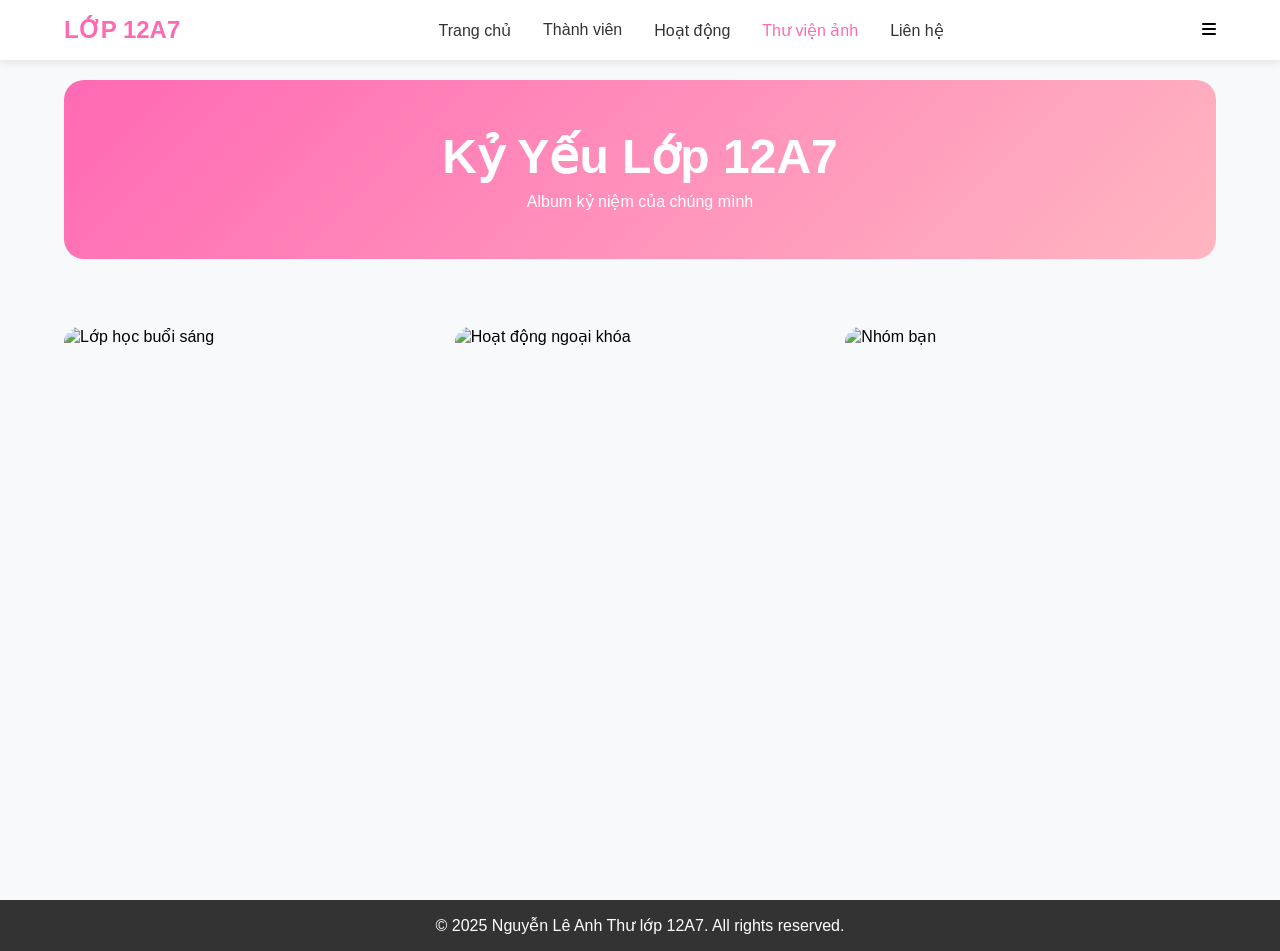
==== gallery.html @ 3dcc0c4b "up" ====
<!DOCTYPE html>
<html lang="vi">

<head>
    <meta charset="UTF-8">
    <meta name="viewport" content="width=device-width, initial-scale=1.0">
    <title>Trang chủ - Lớp học của chúng tôi</title>
    <link rel="stylesheet" href="css/style.css">
    <link rel="stylesheet" href="css/gallery.css">
    <script src="js/gallery.js" defer></script>
    <link rel="stylesheet" href="https://cdnjs.cloudflare.com/ajax/libs/font-awesome/6.0.0/css/all.min.css">
</head>

<body>
    <nav class="menu">
        <div class="logo">LỚP 12A7</div>
        <ul>
            <li><a href="index.html">Trang chủ</a></li>
            <li><a href="members.html">Thành viên</a></li>
            <li><a href="activities.html">Hoạt động</a></li>
            <li><a href="gallery.html" class="active">Thư viện ảnh</a></li>
            <li><a href="contact.html">Liên hệ</a></li>
        </ul>
    </nav>

    <main class="gallery-container">
        <div class="gallery-header">
            <h1>Kỷ Yếu Lớp 12A7</h1>
            <p>Album kỷ niệm của chúng mình</p>
        </div>
        
        <div class="gallery-wrapper">
            <div class="photo-grid">
                <!-- Class Photos -->
                <div class="photo-item class" data-category="class">
                    <div class="photo-content">
                        <img src="images/gallery/class01.jpg" alt="Lớp học buổi sáng">
                        <div class="photo-info">
                            <h3>Buổi sáng đầu tiên</h3>
                            <span>05/09/2023</span>
                        </div>
                    </div>
                </div>

                <!-- Activities Photos -->
                <div class="photo-item activities" data-category="activities">
                    <div class="photo-content">
                        <img src="images/gallery/act01.jpg" alt="Hoạt động ngoại khóa">
                        <div class="photo-info">
                            <h3>Dã ngoại Đầm Sen</h3>
                            <span>15/10/2023</span>
                        </div>
                    </div>
                </div>

                <!-- Friends Photos -->
                <div class="photo-item friends" data-category="friends">
                    <div class="photo-content">
                        <img src="images/gallery/friend01.jpg" alt="Nhóm bạn">
                        <div class="photo-info">
                            <h3>Nhóm học Toán</h3>
                            <span>20/11/2023</span>
                        </div>
                    </div>
                </div>
            </div>
        </div>

        <!-- Full Screen Preview -->
        <div class="preview-modal">
            <span class="close-preview">&times;</span>
            <img src="" alt="Preview" id="preview-image">
            <button class="nav-btn prev-btn">&lt;</button>
            <button class="nav-btn next-btn">&gt;</button>
        </div>
    </main>

    <footer>
        <p>&copy; 2025 Nguyễn Lê Anh Thư lớp 12A7. All rights reserved.</p>
    </footer>

    <script src="js/script.js"></script>
</body>

</html>
---- css/style.css ----
:root {
    --primary-color: #ff69b4;
    --secondary-color: #ffb6c1;
    --text-color: #333;
    --white: #ffffff;
}

* {
    margin: 0;
    padding: 0;
    box-sizing: border-box;
    font-family: 'Segoe UI', sans-serif;
}

body {
    background-color: #fafafa;
}

/* Menu styles */
.menu {
    display: flex;
    justify-content: space-between;
    align-items: center;
    padding: 1rem 5%;
    background: var(--white);
    box-shadow: 0 2px 10px rgba(0,0,0,0.1);
    position: fixed;
    width: 100%;
    top: 0;
    z-index: 1000;
}

.logo {
    font-size: 1.5rem;
    font-weight: bold;
    color: var(--primary-color);
}

.menu ul {
    display: flex;
    list-style: none;
    gap: 2rem;
}

.menu a {
    text-decoration: none;
    color: var(--text-color);
    font-weight: 500;
    transition: color 0.3s;
}

.menu a:hover, .menu a.active {
    color: var(--primary-color);
}

/* Hero section */
.hero {
    height: 100vh;
    background: linear-gradient(135deg, var(--primary-color), var(--secondary-color));
    display: flex;
    align-items: center;
    justify-content: center;
    text-align: center;
    color: var(--white);
}

.hero-content h1 {
    font-size: 3rem;
    margin-bottom: 1rem;
    animation: fadeIn 1s ease-out;
}

/* Features section */
.features {
    display: grid;
    grid-template-columns: repeat(auto-fit, minmax(250px, 1fr));
    gap: 2rem;
    padding: 4rem 5%;
}

.feature-card {
    background: var(--white);
    padding: 2rem;
    border-radius: 10px;
    text-align: center;
    transition: transform 0.3s;
    box-shadow: 0 4px 15px rgba(0,0,0,0.1);
}

.feature-card:hover {
    transform: translateY(-10px);
}

.feature-card i {
    font-size: 2.5rem;
    color: var(--primary-color);
    margin-bottom: 1rem;
}

/* Footer */
footer {
    background: var(--text-color);
    color: var(--white);
    text-align: center;
    padding: 1rem;
    position: relative;
    bottom: 0;
    width: 100%;
}

/* Animations */
@keyframes fadeIn {
    from {
        opacity: 0;
        transform: translateY(20px);
    }
    to {
        opacity: 1;
        transform: translateY(0);
    }
}

/* Responsive Design */
@media (max-width: 768px) {
    .menu ul {
        display: none;
    }
    
    .hero-content h1 {
        font-size: 2rem;
    }
}

/* Members Page Styles */
.members-container {
    padding: 120px 5% 50px;
    background: #f8f9fa;
}

.section-title {
    text-align: center;
    color: var(--primary-color);
    font-size: 2.5rem;
    margin: 2rem 0;
    position: relative;
    padding-bottom: 1rem;
}

.section-title::after {
    content: '';
    position: absolute;
    bottom: 0;
    left: 50%;
    transform: translateX(-50%);
    width: 100px;
    height: 3px;
    background: var(--secondary-color);
}

/* Teacher Card Styles */
.teacher-card {
    display: flex;
    background: var(--white);
    border-radius: 20px;
    overflow: hidden;
    box-shadow: 0 10px 30px rgba(0,0,0,0.1);
    margin: 2rem auto;
    max-width: 1000px;
}

/* Updated Image Container Styles */
.teacher-image {
    flex: 0 0 300px;
    position: relative;
    overflow: hidden;
    height: 400px; /* Increased height */
    background: linear-gradient(45deg, #fff5f8, #fff);
}

.teacher-image img {
    width: 100%;
    height: 100%;
    object-fit: contain; /* Changed from cover to contain */
    padding: 10px; /* Added padding to prevent edge touching */
}

.teacher-info {
    padding: 2rem;
    flex: 1;
}

.teacher-quote {
    font-style: italic;
    color: #666;
    margin-top: 1rem;
    padding: 1rem;
    border-left: 3px solid var(--primary-color);
}

/* Student Grid Styles */
.leadership-grid,
.team-leaders-grid,
.students-grid {
    display: grid;
    grid-template-columns: repeat(auto-fill, minmax(250px, 1fr));
    gap: 2rem;
    margin: 2rem 0;
}

.students-grid {
    display: grid;
    grid-template-columns: repeat(auto-fill, minmax(200px, 1fr));
    gap: 1.5rem;
    padding: 2rem 0;
}

.student-card {
    background: var(--white);
    border-radius: 15px;
    overflow: hidden;
    box-shadow: 0 5px 15px rgba(0,0,0,0.1);
    transition: all 0.3s ease;
}

.student-card:hover {
    transform: translateY(-5px);
    box-shadow: 0 8px 25px rgba(0,0,0,0.2);
}

.student-card:hover .student-image img {
    transform: scale(1.1);
}

.student-image {
    position: relative;
    padding-top: 120%; /* Increased from 100% for more vertical space */
    background: linear-gradient(45deg, #fff5f8, #fff);
}

.student-image img {
    position: absolute;
    top: 0;
    left: 0;
    width: 100%;
    height: 100%;
    object-fit: contain; /* Changed from cover to contain */
    padding: 10px; /* Added padding to prevent edge touching */
    background-color: #fff; /* Added white background */
}

.role-badge {
    background: linear-gradient(45deg, var(--primary-color), var(--secondary-color));
    color: white;
    padding: 0.4rem 1rem;
    border-radius: 20px;
    font-size: 0.8rem;
    position: absolute;
    top: 10px;
    right: 10px;
    box-shadow: 0 2px 10px rgba(0,0,0,0.1);
}

.student-info {
    padding: 1rem;
    text-align: center;
}

.student-info h3 {
    color: var(--text-color);
    font-size: 1.1rem;
    margin-bottom: 0.5rem;
}

.student-info p {
    color: #666;
    font-size: 0.9rem;
}

/* Leadership Cards Special Styling */
.student-card.leadership {
    grid-column: span 2;
    display: flex;
    align-items: center;
}

.student-card.leadership .student-image {
    flex: 0 0 250px; /* Increased width */
    height: 300px; /* Increased height */
    padding-top: 0;
}

/* Responsive Adjustments */
@media (max-width: 768px) {
    .teacher-card {
        flex-direction: column;
    }
    
    .teacher-image {
        height: 300px;
    }
    
    .student-card.leadership {
        grid-column: span 1;
        flex-direction: column;
    }
    
    .student-card.leadership .student-image {
        width: 100%;
    }
}

/* Activities Page Styles */
.activities-container {
    padding: 80px 5% 50px;
    background: #f8f9fa;
}

.page-header {
    text-align: center;
    margin-bottom: 4rem;
    padding: 3rem 0;
    background: linear-gradient(135deg, var(--primary-color), var(--secondary-color));
    color: white;
    border-radius: 20px;
}

.page-header h1 {
    font-size: 3rem;
    margin-bottom: 1rem;
}

/* Activity Grid */
.activity-grid {
    display: grid;
    grid-template-columns: repeat(auto-fit, minmax(300px, 1fr));
    gap: 2rem;
    margin: 2rem 0;
}

.activity-card {
    background: white;
    border-radius: 15px;
    overflow: hidden;
    box-shadow: 0 5px 15px rgba(0,0,0,0.1);
    transition: transform 0.3s ease;
}

.activity-card:hover {
    transform: translateY(-5px);
}

.activity-image {
    height: 200px;
    overflow: hidden;
}

.activity-image img {
    width: 100%;
    height: 100%;
    object-fit: cover;
}

.activity-content {
    padding: 1.5rem;
}

/* Timeline Style */
.activity-timeline {
    position: relative;
    max-width: 800px;
    margin: 2rem auto;
}

.timeline-item {
    padding: 2rem;
    background: white;
    border-radius: 15px;
    margin-bottom: 2rem;
    box-shadow: 0 5px 15px rgba(0,0,0,0.1);
    position: relative;
}

.timeline-gallery {
    display: grid;
    grid-template-columns: repeat(2, 1fr);
    gap: 1rem;
    margin-top: 1rem;
}

.timeline-gallery img {
    width: 100%;
    border-radius: 10px;
}

/* Masonry Layout */
.activity-masonry {
    columns: 3;
    gap: 2rem;
    margin: 2rem 0;
}

.masonry-item {
    break-inside: avoid;
    margin-bottom: 2rem;
    border-radius: 15px;
    overflow: hidden;
    box-shadow: 0 5px 15px rgba(0,0,0,0.1);
}

.masonry-item img {
    width: 100%;
    display: block;
}

.masonry-content {
    padding: 1.5rem;
    background: white;
}

/* Event Cards */
.event-carousel {
    display: flex;
    overflow-x: auto;
    padding: 2rem 0;
    gap: 2rem;
}

.event-card {
    display: flex;
    background: white;
    border-radius: 15px;
    min-width: 300px;
    box-shadow: 0 5px 15px rgba(0,0,0,0.1);
}

.event-date {
    background: var(--primary-color);
    color: white;
    padding: 1.5rem;
    display: flex;
    flex-direction: column;
    align-items: center;
    justify-content: center;
}

.event-date .day {
    font-size: 2rem;
    font-weight: bold;
}

.btn-details {
    background: var(--primary-color);
    color: white;
    border: none;
    padding: 0.5rem 1rem;
    border-radius: 20px;
    cursor: pointer;
    transition: background 0.3s;
}

.btn-details:hover {
    background: var(--secondary-color);
}

/* Responsive Adjustments */
@media (max-width: 768px) {
    .activity-masonry {
        columns: 1;
    }
    
    .timeline-gallery {
        grid-template-columns: 1fr;
    }
    
    .page-header h1 {
        font-size: 2rem;
    }
}

/* Gallery Styles */
.gallery-container {
    padding: 80px 5% 50px;
    background: #f8f9fa;
}

.gallery-header {
    text-align: center;
    margin-bottom: 3rem;
    padding: 3rem;
    background: linear-gradient(135deg, var(--primary-color), var(--secondary-color));
    color: white;
    border-radius: 20px;
}

.gallery-filter {
    display: flex;
    justify-content: center;
    gap: 1rem;
    margin-bottom: 2rem;
    flex-wrap: wrap;
}

.filter-btn {
    padding: 0.8rem 1.5rem;
    border: none;
    border-radius: 25px;
    background: white;
    color: var(--text-color);
    cursor: pointer;
    transition: all 0.3s ease;
    box-shadow: 0 2px 10px rgba(0,0,0,0.1);
    position: relative;
    overflow: hidden;
}

.filter-btn::after {
    content: '';
    position: absolute;
    bottom: 0;
    left: 0;
    width: 0;
    height: 2px;
    background: var(--primary-color);
    transition: width 0.3s ease;
}

.filter-btn:hover::after,
.filter-btn.active::after {
    width: 100%;
}

.filter-btn.active,
.filter-btn:hover {
    background: var(--primary-color);
    color: white;
}

.gallery-grid {
    display: grid;
    grid-template-columns: repeat(auto-fill, minmax(300px, 1fr));
    gap: 1.5rem;
    padding: 1rem 0;
    min-height: 500px; /* Đảm bảo grid không bị co lại khi filter */
}

.gallery-item {
    position: relative;
    border-radius: 15px;
    overflow: hidden;
    aspect-ratio: 1;
    cursor: pointer;
    box-shadow: 0 5px 15px rgba(0,0,0,0.1);
    opacity: 1;
    transform: scale(1);
    transition: all 0.3s ease-in-out;
}

.gallery-item img {
    width: 100%;
    height: 100%;
    object-fit: cover;
    transition: transform 0.5s ease;
}

.gallery-overlay {
    position: absolute;
    top: 0;
    left: 0;
    width: 100%;
    height: 100%;
    background: rgba(255, 105, 180, 0.8);
    color: white;
    display: flex;
    flex-direction: column;
    justify-content: center;
    align-items: center;
    opacity: 0;
    transition: opacity 0.3s ease;
}

.gallery-item:hover img {
    transform: scale(1.1);
}

.gallery-item:hover .gallery-overlay {
    opacity: 1;
}

.view-btn {
    background: white;
    color: var(--primary-color);
    border: none;
    width: 40px;
    height: 40px;
    border-radius: 50%;
    margin-top: 1rem;
    cursor: pointer;
    transition: transform 0.3s ease;
}

.view-btn:hover {
    transform: scale(1.1);
}

/* Lightbox Styles */
.lightbox {
    position: fixed;
    top: 0;
    left: 0;
    width: 100%;
    height: 100%;
    background: rgba(0,0,0,0.9);
    display: none;
    justify-content: center;
    align-items: center;
    z-index: 1100;
}

.lightbox-image {
    max-width: 90%;
    max-height: 90vh;
    object-fit: contain;
}

.close-lightbox {
    position: absolute;
    top: 20px;
    right: 20px;
    color: white;
    font-size: 2rem;
    cursor: pointer;
}

.lightbox-prev,
.lightbox-next {
    position: absolute;
    top: 50%;
    transform: translateY(-50%);
    background: transparent;
    border: none;
    color: white;
    font-size: 2rem;
    cursor: pointer;
    padding: 1rem;
}

.lightbox-prev { left: 20px; }
.lightbox-next { right: 20px; }

/* Responsive Adjustments */
@media (max-width: 768px) {
    .gallery-grid {
        grid-template-columns: repeat(auto-fill, minmax(250px, 1fr));
    }

    .filter-btn {
        padding: 0.6rem 1.2rem;
        font-size: 0.9rem;
    }
}

/* Contact Page Styles */
.contact-container {
    padding: 80px 5% 50px;
    background: #f8f9fa;
}

.contact-header {
    text-align: center;
    margin-bottom: 3rem;
    padding: 3rem;
    background: linear-gradient(135deg, var(--primary-color), var(--secondary-color));
    color: white;
    border-radius: 20px;
}

.contact-content {
    display: grid;
    grid-template-columns: 1fr 1fr;
    gap: 3rem;
    margin-bottom: 3rem;
}

.contact-info {
    display: grid;
    grid-template-columns: repeat(2, 1fr);
    gap: 1.5rem;
}

.info-card {
    background: white;
    padding: 2rem;
    border-radius: 15px;
    text-align: center;
    box-shadow: 0 5px 15px rgba(0,0,0,0.1);
    transition: transform 0.3s ease;
}

.info-card:hover {
    transform: translateY(-5px);
}

.info-card i {
    font-size: 2rem;
    color: var(--primary-color);
    margin-bottom: 1rem;
}

.contact-form {
    background: white;
    padding: 2rem;
    border-radius: 15px;
    box-shadow: 0 5px 15px rgba(0,0,0,0.1);
}

.form-group {
    position: relative;
    margin-bottom: 2rem;
}

.form-group input,
.form-group textarea {
    width: 100%;
    padding: 0.8rem;
    border: 1px solid #ddd;
    border-radius: 8px;
    font-size: 1rem;
    transition: all 0.3s ease;
}

.form-group textarea {
    height: 150px;
    resize: none;
}

.form-group label {
    position: absolute;
    left: 1rem;
    top: 50%;
    transform: translateY(-50%);
    color: #666;
    transition: all 0.3s ease;
    pointer-events: none;
}

.form-group textarea + label {
    top: 1rem;
    transform: none;
}

.form-group input:focus,
.form-group textarea:focus {
    border-color: var(--primary-color);
    box-shadow: 0 0 0 2px rgba(255,105,180,0.2);
}

.form-group input:focus + label,
.form-group textarea:focus + label,
.form-group input:valid + label,
.form-group textarea:valid + label {
    top: -0.5rem;
    left: 0.5rem;
    font-size: 0.8rem;
    color: var(--primary-color);
    background: white;
    padding: 0 0.5rem;
}

.submit-btn {
    background: var(--primary-color);
    color: white;
    border: none;
    padding: 1rem 2rem;
    border-radius: 25px;
    cursor: pointer;
    font-size: 1rem;
    display: flex;
    align-items: center;
    gap: 0.5rem;
    transition: all 0.3s ease;
}

.submit-btn:hover {
    background: var(--secondary-color);
    transform: translateY(-2px);
}

.contact-map {
    margin-top: 3rem;
}

.contact-map h2 {
    text-align: center;
    margin-bottom: 1rem;
    color: var(--text-color);
}

.contact-map iframe {
    border-radius: 15px;
    box-shadow: 0 5px 15px rgba(0,0,0,0.1);
}

/* Responsive Adjustments */
@media (max-width: 768px) {
    .contact-content {
        grid-template-columns: 1fr;
    }
    
    .contact-info {
        grid-template-columns: 1fr;
    }
}
---- css/gallery.css ----
.gallery-container {
    padding: 80px 5% 50px;
    min-height: 100vh;
    background: #f8f9fa;
}

.gallery-header {
    text-align: center;
    margin-bottom: 3rem;
}

.gallery-header h1 {
    font-size: 3rem;
    color: white;
    margin-bottom: 0.5rem;
}

.gallery-categories {
    display: flex;
    justify-content: center;
    gap: 1rem;
    margin-bottom: 2rem;
    flex-wrap: wrap;
}

.cat-btn {
    padding: 0.8rem 2rem;
    border: none;
    background: white;
    color: var(--text-color);
    border-radius: 30px;
    cursor: pointer;
    transition: all 0.3s ease;
    font-size: 1rem;
    box-shadow: 0 2px 10px rgba(0,0,0,0.1);
}

.cat-btn.active {
    background: var(--primary-color);
    color: white;
    transform: translateY(-2px);
}

.photo-grid {
    display: grid;
    grid-template-columns: repeat(auto-fill, minmax(300px, 1fr));
    gap: 20px;
    padding: 20px 0;
}

.photo-item {
    position: relative;
    border-radius: 15px;
    overflow: hidden;
    cursor: pointer;
    transition: transform 0.3s ease;
}

.photo-content {
    position: relative;
    aspect-ratio: 1;
}

.photo-content img {
    width: 100%;
    height: 100%;
    object-fit: cover;
    transition: transform 0.5s ease;
}

.photo-info {
    position: absolute;
    bottom: 0;
    left: 0;
    right: 0;
    padding: 20px;
    background: linear-gradient(transparent, rgba(0,0,0,0.8));
    color: white;
    transform: translateY(100%);
    transition: transform 0.3s ease;
}

.photo-item:hover .photo-info {
    transform: translateY(0);
}

.photo-item:hover img {
    transform: scale(1.1);
}

/* Preview Modal */
.preview-modal {
    position: fixed;
    top: 0;
    left: 0;
    width: 100%;
    height: 100%;
    background: rgba(0,0,0,0.9);
    display: none;
    justify-content: center;
    align-items: center;
    z-index: 1000;
}

#preview-image {
    max-width: 90%;
    max-height: 90vh;
    object-fit: contain;
}

.close-preview {
    position: absolute;
    top: 20px;
    right: 20px;
    color: white;
    font-size: 2.5rem;
    cursor: pointer;
}

.nav-btn {
    position: absolute;
    top: 50%;
    transform: translateY(-50%);
    background: rgba(255,255,255,0.2);
    color: white;
    border: none;
    padding: 1rem;
    cursor: pointer;
    font-size: 1.5rem;
    border-radius: 50%;
    transition: background 0.3s ease;
}

.prev-btn { left: 20px; }
.next-btn { right: 20px; }

.nav-btn:hover {
    background: rgba(255,255,255,0.4);
}

/* Animation */
@keyframes fadeIn {
    from { opacity: 0; }
    to { opacity: 1; }
}

/* Responsive */
@media (max-width: 768px) {
    .gallery-header h1 {
        font-size: 2rem;
    }
    
    .cat-btn {
        padding: 0.6rem 1.5rem;
        font-size: 0.9rem;
    }
    
    .photo-grid {
        grid-template-columns: repeat(auto-fill, minmax(250px, 1fr));
    }
}
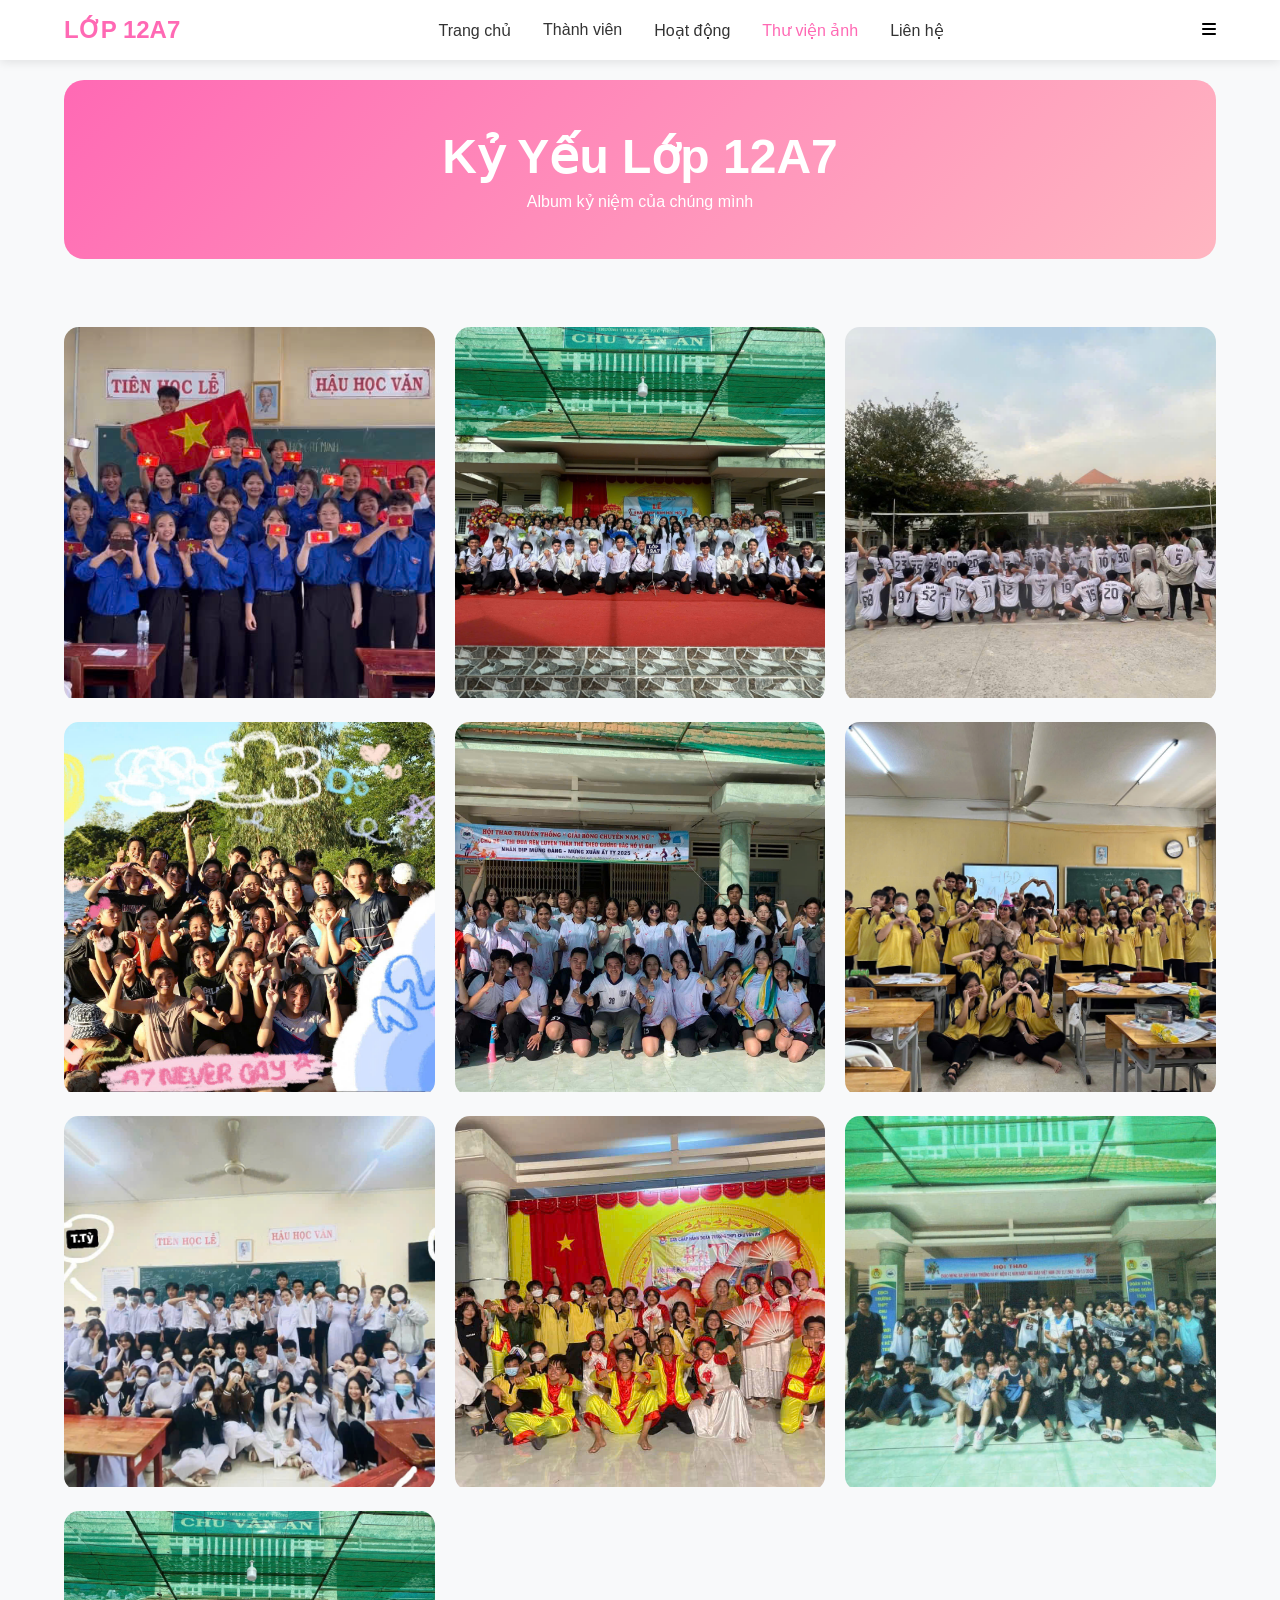
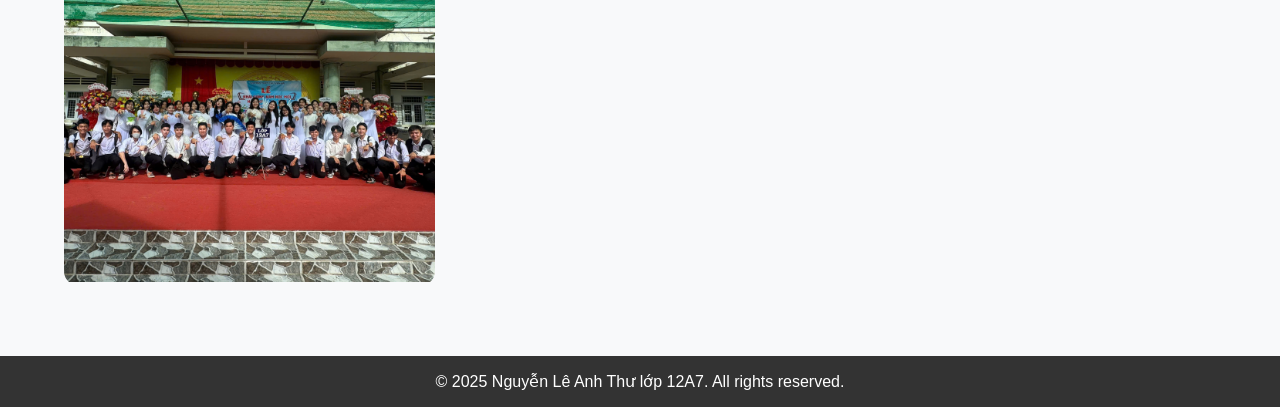
==== commit a35c3a2d: "up" ====
--- a/gallery.html
+++ b/gallery.html
@@ -31,35 +31,93 @@
         
         <div class="gallery-wrapper">
             <div class="photo-grid">
-                <!-- Class Photos -->
-                <div class="photo-item class" data-category="class">
+                <div class="photo-item friends" data-category="friends">
                     <div class="photo-content">
-                        <img src="images/gallery/class01.jpg" alt="Lớp học buổi sáng">
+                        <img src="images/z6344061776805_8159efdb93dd5f93add9253d462773c3.jpg" alt="Nhóm bạn">
                         <div class="photo-info">
-                            <h3>Buổi sáng đầu tiên</h3>
-                            <span>05/09/2023</span>
+                            <h3>Tập thể 12A7</h3>
+                            <span>Ảnh chụp kỉ niệm</span>
                         </div>
                     </div>
                 </div>
-
-                <!-- Activities Photos -->
-                <div class="photo-item activities" data-category="activities">
+                <div class="photo-item friends" data-category="friends">
                     <div class="photo-content">
-                        <img src="images/gallery/act01.jpg" alt="Hoạt động ngoại khóa">
+                        <img src="images/z6344066776072_d1dbae53e7ff35b27da4b0ede5d82ba1.jpg" alt="Nhóm bạn">
                         <div class="photo-info">
-                            <h3>Dã ngoại Đầm Sen</h3>
-                            <span>15/10/2023</span>
+                            <h3>Tập thể 12A7</h3>
+                            <span>Ảnh chụp kỉ niệm</span>
                         </div>
                     </div>
                 </div>
-
-                <!-- Friends Photos -->
                 <div class="photo-item friends" data-category="friends">
                     <div class="photo-content">
-                        <img src="images/gallery/friend01.jpg" alt="Nhóm bạn">
+                        <img src="images/z6345828341820_4653552b1e749fc6d98e9bbbb7153f42.jpg" alt="Nhóm bạn">
                         <div class="photo-info">
-                            <h3>Nhóm học Toán</h3>
-                            <span>20/11/2023</span>
+                            <h3>Tập thể 12A7</h3>
+                            <span>Ảnh chụp kỉ niệm</span>
+                        </div>
+                    </div>
+                </div>
+                <div class="photo-item friends" data-category="friends">
+                    <div class="photo-content">
+                        <img src="images/z6345828345475_0fa65e6641eb394c9b1876850bb56f24.jpg" alt="Nhóm bạn">
+                        <div class="photo-info">
+                            <h3>Tập thể 12A7</h3>
+                            <span>Ảnh chụp kỉ niệm</span>
+                        </div>
+                    </div>
+                </div>
+                <div class="photo-item friends" data-category="friends">
+                    <div class="photo-content">
+                        <img src="images/z6345828345894_98b56741b0fe012838b1891d472a7396.jpg" alt="Nhóm bạn">
+                        <div class="photo-info">
+                            <h3>Tập thể 12A7</h3>
+                            <span>Ảnh chụp kỉ niệm</span>
+                        </div>
+                    </div>
+                </div>
+                <div class="photo-item friends" data-category="friends">
+                    <div class="photo-content">
+                        <img src="images/z6345828361249_d7f91e2fd2911e21b0af95a2b25b4bc1.jpg" alt="Nhóm bạn">
+                        <div class="photo-info">
+                            <h3>Tập thể 12A7</h3>
+                            <span>Ảnh chụp kỉ niệm</span>
+                        </div>
+                    </div>
+                </div>
+                <div class="photo-item friends" data-category="friends">
+                    <div class="photo-content">
+                        <img src="images/z6345828363819_4aa19b6bdaaac556e24a68169a44cc1d.jpg" alt="Nhóm bạn">
+                        <div class="photo-info">
+                            <h3>Tập thể 12A7</h3>
+                            <span>Ảnh chụp kỉ niệm</span>
+                        </div>
+                    </div>
+                </div>
+                <div class="photo-item friends" data-category="friends">
+                    <div class="photo-content">
+                        <img src="images/z6345828369155_d2c740794d4eaf62d29b4344c8d625bb.jpg" alt="Nhóm bạn">
+                        <div class="photo-info">
+                            <h3>Tập thể 12A7</h3>
+                            <span>Ảnh chụp kỉ niệm</span>
+                        </div>
+                    </div>
+                </div>
+                <div class="photo-item friends" data-category="friends">
+                    <div class="photo-content">
+                        <img src="images/z6345828369396_c4ec3995502e1566f91dfb06dde6ead3.jpg" alt="Nhóm bạn">
+                        <div class="photo-info">
+                            <h3>Tập thể 12A7</h3>
+                            <span>Ảnh chụp kỉ niệm</span>
+                        </div>
+                    </div>
+                </div>
+                <div class="photo-item friends" data-category="friends">
+                    <div class="photo-content">
+                        <img src="images/z6344066776072_d1dbae53e7ff35b27da4b0ede5d82ba1.jpg" alt="Nhóm bạn">
+                        <div class="photo-info">
+                            <h3>Tập thể 12A7</h3>
+                            <span>Ảnh chụp kỉ niệm</span>
                         </div>
                     </div>
                 </div>
